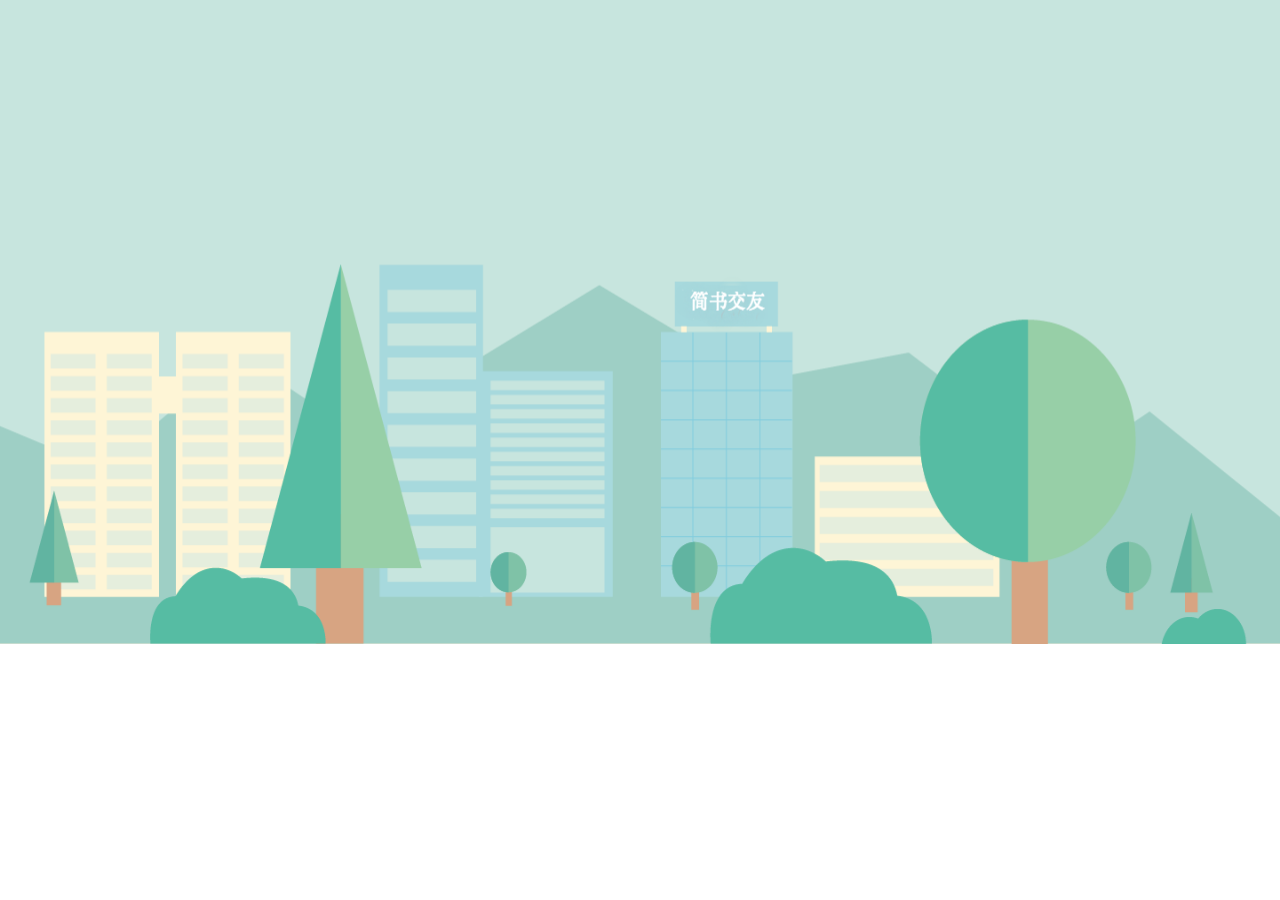
==== index.html @ 358db4e8 "update" ====
<!DOCTYPE html>
<html>

<head>
  <meta http-equiv="Content-type" content="text/html; charset=utf-8" />
  <title>爱猪猪</title>
  <link rel='stylesheet' href='./css/55c16d94000109f300000000.css' />
  <link rel='stylesheet' href='./css/55c16dab0001286100000000.css' />
  <link rel='stylesheet' href='./css/55c16dc00001fa1a00000000.css' />
  <link rel='stylesheet' href='./css/55c16dda0001113100000000.css' />
  <script type="text/javascript" src="./js/55ac9a860001a6c500000000.js"></script>
  <script type="text/javascript" src="./js/55ac9ea30001ace700000000.js"></script>
  <script type="text/javascript" src="./js/index.js"></script>


</head>

<body>
  <div id='content'>
    <ul class='content-wrap'>
      <!-- 第一副画面 -->
      <li>
        <!-- 背景图 -->
        <div class="a_background">
          <div class="a_background_top"></div>
          <div class="a_background_middle"></div>
          <div class="a_background_botton"></div>
        </div>
        <!-- 云 -->
        <div class="cloudArea">
          <div class="cloud cloud1"></div>
          <div class="cloud cloud2"></div>
        </div>
        <!-- 太阳 -->
        <div id="sun"></div>
      </li>
      <!-- 第二副画面 -->
      <li>
        <!-- 背景图 -->
        <div class="b_background"></div>
        <div class="b_background_preload"></div>
        <!-- 商店 -->
        <div class="shop">
          <div class="door">
            <div class="door-left"></div>
            <div class="door-right"></div>
          </div>
          <!-- 灯 -->
          <div class="lamp"></div>
        </div>
        <!-- 鸟 -->
        <div class="bird"></div>
      </li>
      <!-- 第三副画面 -->
      <li>
        <!-- 背景图 -->
        <div class="c_background">
          <div class="c_background_top"></div>
          <div class="c_background_middle"></div>
          <div class="c_background_botton"></div>
        </div>
        <!-- 小女孩 -->
        <div class="girl"></div>
        <div class="bridge-bottom">
          <div class="water">
            <div id="water1" class="water_1"></div>
            <div id="water2" class="water_2"></div>
            <div id="water3" class="water_3"></div>
            <div id="water4" class="water_4"></div>
          </div>
        </div>
        <!-- 星星 -->
        <ul class="stars">
          <li class="stars1"></li>
          <li class="stars2"></li>
          <li class="stars3"></li>
          <li class="stars4"></li>
          <li class="stars5"></li>
          <li class="stars6"></li>
        </ul>
        <!-- 慕课网logo图 -->
        <!--<div class="logo"></div>-->
        <div class="target" style="width: 400px;left: -28%;">
          <pre>
	                	天青色的烟雨
	                	有我在等你
	                	很多感动不挂嘴里
	                	却在心里
	                	甜在心里 爱在心里
	                	——祝亲爱的猪猪小宝贝214快乐~
                </pre>

        </div>
      </li>
    </ul>
    <!-- 雪花 -->
    <div id="snowflake"></div>
    <!-- 小男孩 -->
    <div id="boy" class="charector"></div>
  </div>
</body>

</html>
---- css/55c16d94000109f300000000.css ----
html,
body,
div,
span,
object,
iframe,
h1,
h2,
h3,
h4,
h5,
h6,
p,
del,
dfn,
em,
img,
ins,
kbd,
q,
samp,
small,
strong,
b,
i,
dl,
dt,
dd,
ol,
ul,
li,
fieldset,
form,
label,
table,
tbody,
tfoot,
thead,
tr,
th,
td,
article,
aside,
footer,
header,
nav,
section {
	margin: 0;
	padding: 0;
	border: 0;
	outline: 0;
	font-size: 100%;
	vertical-align: baseline;
	background: transparent
}

body {
	-webkit-text-size-adjust: none;
	font-family: sans-serif
}

h1 {
	font-size: 33px;
	margin: 50px 0 15px;
	text-align: center;
	color: #212121
}

h2 {
	font-size: 14px;
	font-weight: bold;
	color: #3c3c3c;
	margin: 20px 10px 10px
}

small {
	margin: 0 10px 30px;
	display: block;
	font-size: 12px
}

a {
	margin: 0 0 0 10px;
	font-size: 12px;
	color: #3c3c3c
}

img {
	border: 0
}

ol,
ul,
li {
	list-style-type: none
}

html,
body {
	width: 100%;
	height: 100%;
	transform-style: preserve-3d;
	backface-visibility: hidden;
	perspective: 1000;
	-webkit-transform-style: preserve-3d;
	-webkit-backface-visibility: hidden;
	-webkit-perspective: 1000
}

#content {
	width: 100%;
	height: 100%;
	margin: 0 auto;
	overflow: hidden;
	position: absolute
}

.content-wrap {
	overflow: hidden;
	position: relative;
	width: 100%;
	height: 100%
}

.content-wrap>li {
	width: 100%;
	height: 100%;
	float: left;
	background-size: 100% 100%;
	overflow: hidden;
	position: relative
}

.charector {
	position: absolute;
	left: -6%;
	top: 55%;
	position: absolute;
	width: 100%;
	height: 100%;
	width: 151px;
	height: 291px;
	-webkit-transform: 'translateX(0px)';
	-webkit-backface-visibility: hidden;
	-webkit-perspective: 1000;
	background: url(http://img.mukewang.com/55ade248000198ae10550582.png) -0px -291px no-repeat
}

.slowWalk {
	-webkit-animation-name: person-slow;
	-webkit-animation-duration: 950ms;
	-webkit-animation-iteration-count: infinite;
	-webkit-animation-timing-function: steps(1, start);
	-moz-animation-name: person-slow;
	-moz-animation-duration: 950ms;
	-moz-animation-iteration-count: infinite;
	-moz-animation-timing-function: steps(1, start)
}

.slowFlolerWalk {
	-webkit-animation-name: person-floler-slow;
	-webkit-animation-duration: 950ms;
	-webkit-animation-iteration-count: infinite;
	-webkit-animation-timing-function: step-start;
	-moz-animation-name: person-floler-slow;
	-moz-animation-duration: 950ms;
	-moz-animation-iteration-count: infinite;
	-moz-animation-timing-function: step-start
}

.pauseWalk {
	-webkit-animation-play-state: paused
}

.boyOriginal {
	background-position: -150px -0px
}

@-webkit-keyframes person-slow {
	0% {
		background-position: -0px -291px
	}
	25% {
		background-position: -602px -0px
	}
	50% {
		background-position: -302px -291px
	}
	75% {
		background-position: -151px -291px
	}
	100% {
		background-position: -0px -291px
	}
}

@-moz-keyframes person-slow {
	0% {
		background-position: -0px -291px
	}
	25% {
		background-position: -602px -0px
	}
	50% {
		background-position: -302px -291px
	}
	75% {
		background-position: -151px -291px
	}
	100% {
		background-position: -0px -291px
	}
}

@-webkit-keyframes person-floler-slow {
	0% {
		background-position: -453px -0px
	}
	25% {
		background-position: -904px -0px
	}
	50% {
		background-position: -451px -0px
	}
	75% {
		background-position: -753px -0px
	}
	100% {
		background-position: -300px -0px
	}
}

@-moz-keyframes person-floler-slow {
	0% {
		background-position: -453px -0px
	}
	25% {
		background-position: -904px -0px
	}
	50% {
		background-position: -451px -0px
	}
	75% {
		background-position: -753px -0px
	}
	100% {
		background-position: -300px -0px
	}
}

.boy-rotate {
	-webkit-animation-name: boy-rotate;
	-webkit-animation-duration: 850ms;
	-webkit-animation-iteration-count: 1;
	-webkit-animation-timing-function: step-start;
	-webkit-animation-fill-mode: forwards;
	-moz-animation-name: boy-rotate;
	-moz-animation-duration: 850ms;
	-moz-animation-iteration-count: 1;
	-moz-animation-timing-function: step-start;
	-moz-animation-fill-mode: forwards
}

@-webkit-keyframes boy-rotate {
	0% {
		background-position: -603px -291px
	}
	16.7% {
		background-position: -150px -0px
	}
	33.4% {
		background-position: -453px -291px
	}
	50.1% {
		background-position: -0px -0px
	}
	66.8% {
		background-position: -903px -291px
	}
	83.5% {
		background-position: -753px -291px
	}
	100% {
		background-position: -603px -291px
	}
}

@-moz-keyframes boy-rotate {
	16.7% {
		background-position: -150px -0px
	}
	33.4% {
		background-position: -453px -291px
	}
	50.1% {
		background-position: -0px -0px
	}
	66.8% {
		background-position: -903px -291px
	}
	83.5% {
		background-position: -753px -291px
	}
	100% {
		background-position: -603px -291px
	}
}

.button {
	position: absolute;
	top: 82%
}

button {
	width: 80px;
	height: 50px
}
---- css/55c16dab0001286100000000.css ----
.a_background {
	width: 100%;
	height: 100%;
	position: absolute
}

.a_background_top {
	width: 100%;
	height: 71.6%;
	background-image: url("../images/background/a_background_top.png");
	background-size: 100% 100%
}

.a_background_middle {
	width: 100%;
	height: 13.1%;
	background-image: url("http://img.mukewang.com/55addf800001ff2e14410118.png");
	background-size: 100% 100%
}

.a_background_botton {
	width: 100%;
	height: 15.3%;
	background-image: url("http://img.mukewang.com/55addfcb000189b314410138.png");
	background-size: 100% 100%
}

.cloud {
	z-index: 2;
	position: absolute
}

.cloud1 {
	width: 100%;
	height: 30%;
	left: -5%;
	top: 15%;
	background: url("http://img.mukewang.com/55addfde0001aec501810101.png") no-repeat;
	-webkit-animation-name: smallCloud;
	-webkit-animation-duration: 30s;
	-webkit-animation-iteration: infinite;
	-moz-animation-name: smallCloud;
	-moz-animation-duration: 30s;
	-moz-animation-iteration: infinite
}

.cloud2 {
	width: 100%;
	height: 100%;
	right: -5%;
	background: url("http://img.mukewang.com/55addff500016df503010140.png") no-repeat;
	-webkit-animation-name: largeCloud;
	-webkit-animation-duration: 50s;
	-webkit-animation-iteration: infinite;
	-moz-animation-name: largeCloud;
	-moz-animation-duration: 50s;
	-moz-animation-iteration: infinite
}

@-webkit-keyframes smallCloud {
	0% {
		left: -5%
	}
	100% {
		left: 100%
	}
}

@-moz-keyframes smallCloud {
	0% {
		left: -5%
	}
	100% {
		left: 100%
	}
}

@-webkit-keyframes largeCloud {
	0% {
		right: -5%
	}
	100% {
		right: 100%
	}
}

@-moz-keyframes largeCloud {
	0% {
		right: -5%
	}
	100% {
		right: 100%
	}
}

#sun {
	background: url("http://img.mukewang.com/55ade004000106c202010201.png") no-repeat;
	position: absolute;
	z-index: 1;
	top: -30px;
	height: 201px;
	width: 201px;
	right: 100px;
	-webkit-transform: rotate(45deg);
	-webkit-animation-name: rotation;
	-webkit-animation-duration: 60s;
	-webkit-animation-iteration: 1;
	-webkit-animation-fill-mode: forwards;
	-moz-transform: rotate(45deg);
	-moz-animation-name: rotation;
	-moz-animation-duration: 60s;
	-moz-animation-iteration: 1;
	-moz-animation-fill-mode: forwards
}

@-webkit-keyframes rotation {
	0% {
		transform: translateX(0) translateY(0) rotate(45deg)
	}
	100% {
		transform: translateX(-2000px) translateY(400px) rotate(70deg)
	}
}

@-moz-keyframes rotation {
	0% {
		transform: translateX(0) translateY(0) rotate(45deg)
	}
	100% {
		transform: translateX(-2000px) translateY(400px) rotate(70deg)
	}
}
---- css/55c16dc00001fa1a00000000.css ----
.layerB {
	position: relative
}

.b_background {
	width: 100%;
	height: 100%;
	background-image: url("http://img.mukewang.com/55ade06f00015a0d14410901.png");
	background-size: 100% 100%;
	position: absolute
}

.b_background_preload {
	background: url("http://img.mukewang.com/55ade0be0001a37914410901.png") no-repeat -9999px -9999px
}

.lamp-bright {
	background-image: url("http://img.mukewang.com/55ade0be0001a37914410901.png")
}

.shop {
	width: 39.5%;
	height: 35.5%;
	position: absolute;
	left: 29%;
	top: 36.5%
}

.door {
	position: absolute;
	width: 32%;
	height: 100%;
	top: 32%;
	height: 68%;
	overflow: hidden;
	left: 58.5%
}

.door-left,
.door-right {
	width: 50%;
	height: 100%;
	position: absolute
}

.door-left {
	left: 0;
	background: url(http://img.mukewang.com/55ade1140001050d00910231.png);
	background-size: 100% 100%
}

.door-right {
	left: 50%;
	background: url(http://img.mukewang.com/55ade12100019f5b00910231.png);
	background-size: 100% 100%
}

.bird {
	min-width: 91px;
	min-height: 71px;
	top: 10%;
	position: absolute;
	z-index: 10;
	right: -91px;
	background: url(http://img.mukewang.com/55ade1700001b38302730071.png) -182px 0 no-repeat
}

.birdFly {
	-webkit-animation-name: bird-slow;
	-webkit-animation-duration: 400ms;
	-webkit-animation-timing-function: step-start;
	-webkit-animation-iteration-count: infinite;
	-moz-animation-name: bird-slow;
	-moz-animation-duration: 400ms;
	-moz-animation-timing-function: step-start;
	-moz-animation-iteration-count: infinite
}

@-webkit-keyframes bird-slow {
	0% {
		background-position: -182px 0
	}
	50% {
		background-position: 0 0
	}
	75% {
		background-position: -91px 0
	}
	100% {
		background-position: -182px 0
	}
}

@-moz-keyframes bird-slow {
	0% {
		background-position: -182px 0
	}
	50% {
		background-position: 0 0
	}
	75% {
		background-position: -91px 0
	}
	100% {
		background-position: -182px 0
	}
}
---- css/55c16dda0001113100000000.css ----
.c_background {
	width: 100%;
	height: 100%;
	background-size: 100% 100%;
	position: absolute
}

.c_background_top {
	width: 100%;
	height: 71.6%;
	background-image: url("http://img.mukewang.com/55ade19b0001d92c14410645.png");
	background-size: 100% 100%
}

.c_background_middle {
	width: 100%;
	height: 13.1%;
	background-image: url("http://img.mukewang.com/55ade1b3000135c114410118.png");
	background-size: 100% 100%
}

.c_background_botton {
	width: 100%;
	height: 15.3%;
	background-image: url("http://img.mukewang.com/55ade1c30001db5d14410138.png");
	background-size: 100% 100%
}

#snowflake {
	width: 100%;
	height: 100%;
	position: absolute;
	top: 0;
	left: 0;
	overflow: hidden
}

.snowRoll {
	position: absolute;
	opacity: 0;
	-webkit-animation-name: mysnow;
	-webkit-animation-duration: 20s;
	-moz-animation-name: mysnow;
	-moz-animation-duration: 20s;
	height: 80px
}

@-webkit-keyframes mysnow {
	0% {
		bottom: 100%
	}
	50% {
		-webkit-transform: rotate(1080deg)
	}
	100% {
		-webkit-transform: rotate(0deg) translate3d(50px, 50px, 50px)
	}
}

@-moz-keyframes mysnow {
	0% {
		bottom: 100%
	}
	50% {
		-moz-transform: rotate(1080deg)
	}
	100% {
		-moz-transform: rotate(0deg) translate3d(50px, 50px, 50px)
	}
}

.girl {
	background: url(http://img.mukewang.com/55ade30d000100dc10570291.png) -755px -0px no-repeat;
	position: absolute;
	right: 40%;
	top: 37%;
	width: 151px;
	height: 291px
}

.girl-rotate {
	-webkit-animation-name: girl-rotate;
	-webkit-animation-duration: 850ms;
	-webkit-animation-iteration-count: 1;
	-webkit-animation-timing-function: step-start;
	-webkit-animation-fill-mode: forwards;
	-moz-animation-name: girl-rotate;
	-moz-animation-duration: 850ms;
	-moz-animation-iteration-count: 1;
	-moz-animation-timing-function: step-start;
	-moz-animation-fill-mode: forwards
}

@-webkit-keyframes girl-rotate {
	0% {
		background-position: -604px -0px
	}
	16.7% {
		background-position: -151px -0px
	}
	33.4% {
		background-position: -906px -0px
	}
	50.1% {
		background-position: -0px -0px
	}
	66.8% {
		background-position: -302px -0px
	}
	83.5% {
		background-position: -453px -0px
	}
	100% {
		background-position: -604px -0px
	}
}

@-moz-keyframes girl-rotate {
	16.7% {
		background-position: -151px -0px
	}
	33.4% {
		background-position: -906px -0px
	}
	50.1% {
		background-position: -0px -0px
	}
	66.8% {
		background-position: -302px -0px
	}
	83.5% {
		background-position: -453px -0px
	}
	100% {
		background-position: -604px -0px
	}
}

.bridge-bottom {
	position: absolute;
	width: 41%;
	height: 24%;
	left: 29.5%;
	top: 76%;
	overflow: hidden
}

.water {
	width: 100%;
	height: 100%
}

.water_1,
.water_2,
.water_3,
.water_4 {
	width: 100%;
	position: absolute;
	height: 50%;
	-webkit-animation-name: shake;
	-webkit-animation-duration: 40s;
	-webkit-animation-direction: alternate;
	-webkit-anination-timing-function: linear;
	-webkit-animation-iteration-count: infinite;
	-moz-animation-name: shake;
	-moz-animation-duration: 40s;
	-moz-animation-direction: alternate;
	-moz-anination-timing-function: linear;
	-moz-animation-iteration-count: infinite
}

.water_1 {
	width: 131px;
	height: 15px;
	top: 13%;
	left: 35%;
	background: url(http://img.mukewang.com/55ade1e000010f2908540027.png) -261px -0px no-repeat
}

.water_2 {
	width: 161px;
	height: 9px;
	top: 25%;
	left: 45%;
	background: url(http://img.mukewang.com/55ade1e000010f2908540027.png) -693px -0px no-repeat;
	-webkit-animation-delay: 2s;
	-moz-animation-delay: 2s
}

.water_3 {
	width: 261px;
	height: 29px;
	top: 50%;
	left: 15%;
	background: url(http://img.mukewang.com/55ade1e000010f2908540027.png) -0px -0px no-repeat;
	-webkit-animation-delay: 1s;
	-moz-animation-delay: 1s
}

.water_4 {
	width: 301px;
	height: 12px;
	top: 70%;
	left: 30%;
	background: url(http://img.mukewang.com/55ade1e000010f2908540027.png) -392px -0px no-repeat;
	-webkit-animation-delay: 3s;
	-moz-animation-delay: 3s
}

@-webkit-keyframes shake {
	0%,
	100% {
		-webkit-transform: translate3d(0, 0, 0)
	}
	10%,
	30%,
	50%,
	70%,
	90% {
		-webkit-transform: translate3d(-30px, 0px, 0)
	}
	20%,
	40%,
	60%,
	80% {
		-webkit-transform: translate3d(30px, 0px, 0)
	}
}

@-moz-keyframes shake {
	0%,
	100% {
		-moz-transform: translate3d(0, 0, 0)
	}
	10%,
	30%,
	50%,
	70%,
	90% {
		-moz-transform: translate3d(-30px, 0px, 0)
	}
	20%,
	40%,
	60%,
	80% {
		-moz-transform: translate3d(30px, 0px, 0)
	}
}

.stars {
	width: 100%;
	height: 100%;
	position: absolute
}

.stars>li {
	position: absolute;
	width: 30px;
	height: 31px;
	background-image: url("http://img.mukewang.com/55ade1fe00016b8900300031.png");
	-webkit-animation-name: flash;
	-webkit-animation-timing-function: ease-in-out;
	-webkit-animation-iteration-count: infinite;
	-webkit-animation-direction: alternate;
	-moz-animation-name: flash;
	-moz-animation-timing-function: ease-in-out;
	-moz-animation-iteration-count: infinite;
	-moz-animation-direction: alternate
}

.stars1 {
	top: 20%;
	left: 30%;
	-webkit-animation-duration: 5s;
	-moz-animation-duration: 5s
}

.stars2 {
	top: 15%;
	left: 20%;
	-webkit-animation-duration: 20s;
	-moz-animation-duration: 20s
}

.stars3 {
	top: 25%;
	left: 85%;
	-webkit-animation-duration: 15s;
	-moz-animation-duration: 15s
}

.stars4 {
	top: 30%;
	left: 70%;
	-webkit-animation-duration: 25s;
	-moz-animation-duration: 25s
}

.stars5 {
	top: 25%;
	left: 20%;
	-webkit-animation-duration: 30s;
	-moz-animation-duration: 30s
}

.stars6 {
	top: 10%;
	left: 65%;
	-webkit-animation-duration: 10s;
	-moz-animation-duration: 10s
}

@-webkit-keyframes flash {
	0%,
	50%,
	100% {
		opacity: 1
	}
	25%,
	75% {
		opacity: 0
	}
}

@-moz-keyframes flash {
	0%,
	50%,
	100% {
		opacity: 1
	}
	25%,
	75% {
		opacity: 0
	}
}

.target{
	width: 185px;
	height: 81px;
	z-index: 999999;
	position: absolute;
	left: 50%;
	margin-left: -92.5px;
	top: 30px;
	display: none;
	color: white;
	font-size: 30px;
}
.logo {
	width: 185px;
	height: 81px;
	background-image: url(http://img.mukewang.com/55ade2110001708401850081.png);
	z-index: 999999;
	position: absolute;
	left: 50%;
	margin-left: -92.5px;
	top: 30px;
	display: none
}

.logolightSpeedIn {
	display: block;
	-webkit-animation-name: lightSpeedIn;
	-webkit-animation-timing-function: ease-out;
	-webkit-animation-duration: 1s;
	-moz-animation-name: lightSpeedIn;
	-moz-animation-timing-function: ease-out;
	-moz-animation-duration: 1s
}

@-webkit-keyframes lightSpeedIn {
	0% {
		-webkit-transform: translate3d(100%, 0, 0) skewX(-30deg);
		opacity: 0
	}
	60% {
		-webkit-transform: skewX(20deg);
		opacity: 1
	}
	80% {
		-webkit-transform: skewX(-5deg);
		opacity: 1
	}
	100% {
		-webkit-transform: none;
		opacity: 1
	}
}

@-moz-keyframes lightSpeedIn {
	0% {
		-moz-transform: translate3d(100%, 0, 0) skewX(-30deg);
		opacity: 0
	}
	60% {
		-moz-transform: skewX(20deg);
		opacity: 1
	}
	80% {
		-moz-transform: skewX(-5deg);
		opacity: 1
	}
	100% {
		-moz-transform: none;
		opacity: 1
	}
}

.logoshake {
	-webkit-animation-name: logoshake;
	-webkit-animation-duration: .5s;
	-moz-animation-name: logoshake;
	-moz-animation-duration: .5s
}

@-webkit-keyframes logoshake {
	0%,
	100% {
		-webkit-transform: translate3d(0, 0, 0)
	}
	10%,
	30%,
	50%,
	70%,
	90% {
		-webkit-transform: translate3d(-5px, 0, 0)
	}
	20%,
	40%,
	60%,
	80% {
		-webkit-transform: translate3d(10px, 0, 0)
	}
}

@-moz-keyframes logoshake {
	0%,
	100% {
		-moz-transform: translate3d(0, 0, 0)
	}
	10%,
	30%,
	50%,
	70%,
	90% {
		-moz-transform: translate3d(-5px, 0, 0)
	}
	20%,
	40%,
	60%,
	80% {
		-moz-transform: translate3d(10px, 0, 0)
	}
}
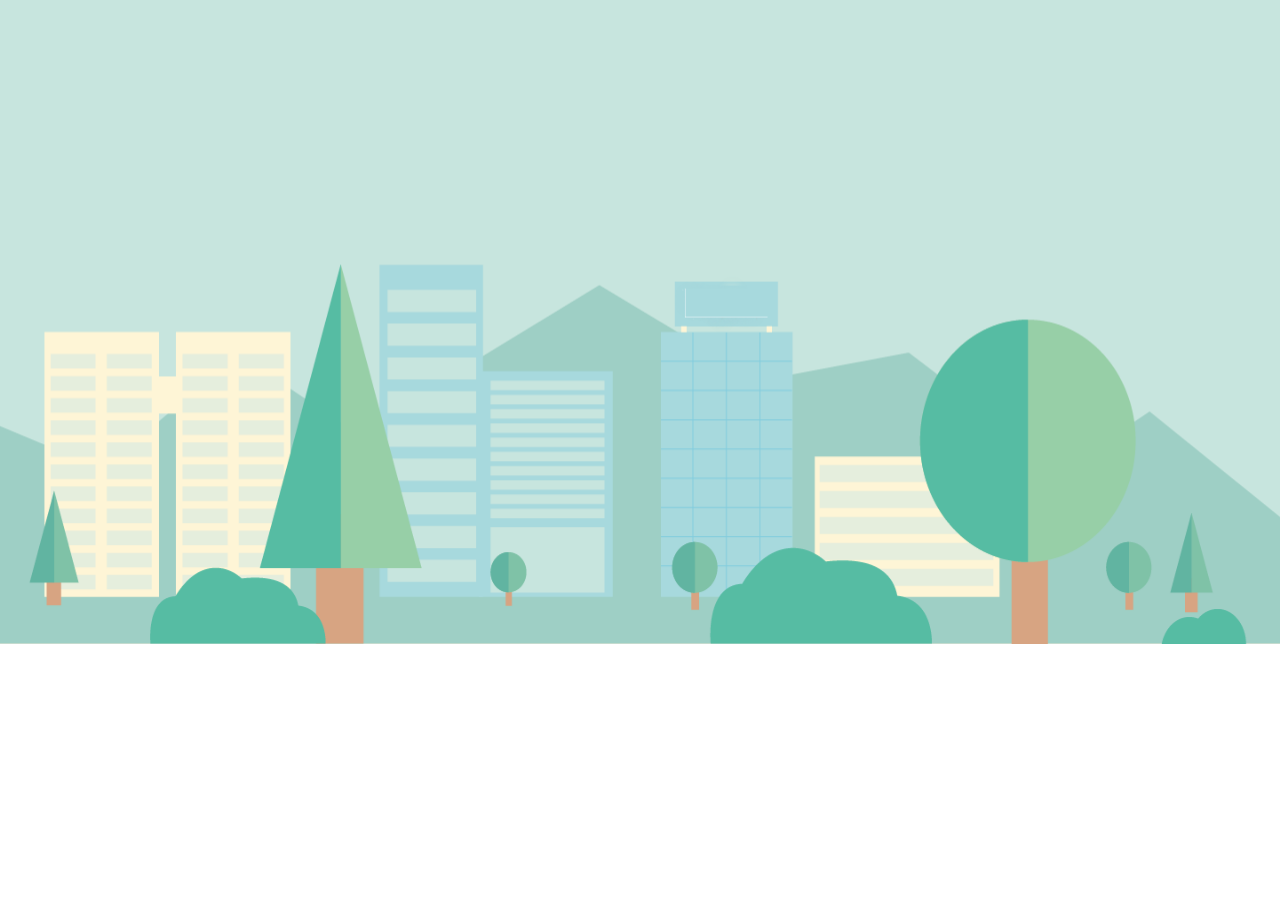
==== commit 52f8e4f0: "update code" ====
--- a/index.html
+++ b/index.html
@@ -3,7 +3,41 @@
 
 <head>
   <meta http-equiv="Content-type" content="text/html; charset=utf-8" />
-  <title>爱猪猪</title>
+  <title>小霞大人你好</title>
+  <style>
+    .mask {
+      width: 100%;
+      height: 100%;
+      position: absolute;
+      z-index: 9999;
+      background-color: #fff;
+    }
+
+    .mash__text {
+      color: #000;
+      font-size: 6vw;
+      height: 100%;
+      width: 100%;
+      display: flex;
+      flex-direction: column;
+      justify-content: center;
+      align-items: center;
+    }
+
+    /*竖屏*/
+    @media screen and (orientation: portrait) {
+      .mask {
+        opacity: 1;
+      }
+    }
+
+    /*横屏*/
+    @media screen and (orientation: landscape) {
+      .mask {
+        opacity: 0;
+      }
+    }
+  </style>
   <link rel='stylesheet' href='./css/55c16d94000109f300000000.css' />
   <link rel='stylesheet' href='./css/55c16dab0001286100000000.css' />
   <link rel='stylesheet' href='./css/55c16dc00001fa1a00000000.css' />
@@ -16,6 +50,12 @@
 </head>
 
 <body>
+  <div class="mask">
+    <div class="mash__text">
+      <p>美丽的小霞大人，</p>
+      <p>请将手机横屏幕~</p>
+    </div>
+  </div>
   <div id='content'>
     <ul class='content-wrap'>
       <!-- 第一副画面 -->
@@ -80,14 +120,16 @@
         </ul>
         <!-- 慕课网logo图 -->
         <!--<div class="logo"></div>-->
-        <div class="target" style="width: 400px;left: -28%;">
+        <div class="target" style="width: 400px;left: -10%;">
           <pre>
-	                	天青色的烟雨
-	                	有我在等你
-	                	很多感动不挂嘴里
-	                	却在心里
-	                	甜在心里 爱在心里
-	                	——祝亲爱的猪猪小宝贝214快乐~
+            你是逃离废墟的路途茫茫
+
+            你是忽明忽暗的不悔时光
+            
+            你是一束生命的全力绽放
+            
+            你是认真书写的一笔一划
+	        ——祝小霞大人214快乐~
                 </pre>
 
         </div>
